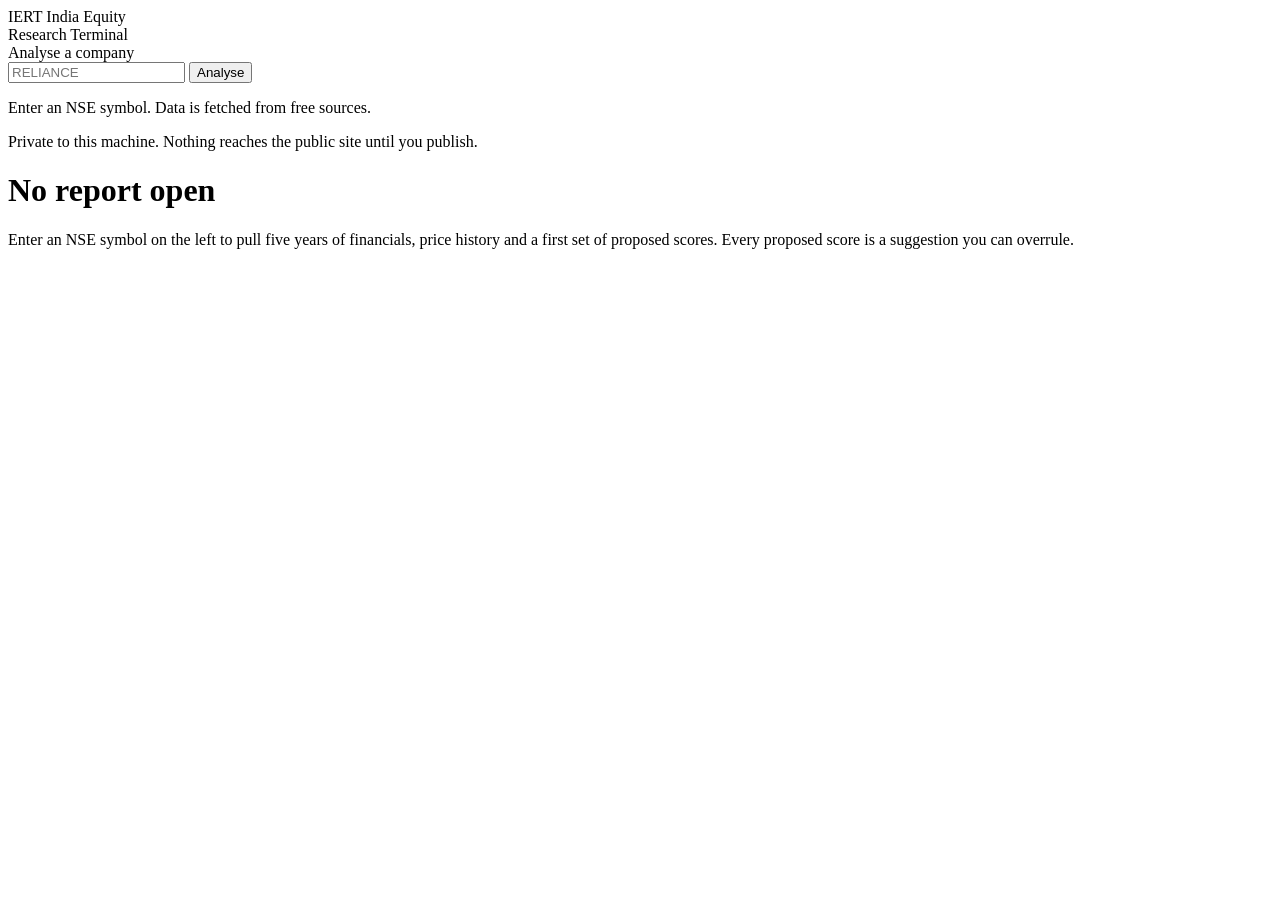
==== app/web/index.html @ f70c05c9 "Build the India Equity Research Terminal Implements the V1.2 Standardized Investment Decision Engine" ====
<!doctype html>
<html lang="en">
<head>
<meta charset="utf-8">
<meta name="viewport" content="width=device-width, initial-scale=1">
<title>India Equity Research Terminal</title>
<link rel="preconnect" href="https://fonts.googleapis.com">
<link rel="preconnect" href="https://fonts.gstatic.com" crossorigin>
<link href="https://fonts.googleapis.com/css2?family=IBM+Plex+Mono:wght@400;500&family=IBM+Plex+Sans:wght@400;500;600&family=Spectral:wght@400;500;600&display=swap" rel="stylesheet">
<link rel="stylesheet" href="/assets/terminal.css">
<link rel="stylesheet" href="/web/workbench.css">
</head>
<body class="ink">

<div class="app">

  <aside class="rail">
    <div class="rail__brand">
      <span class="rail__mark">IERT</span>
      <span class="rail__name">India Equity<br>Research Terminal</span>
    </div>

    <form class="newform" id="new-form">
      <label for="ticker">Analyse a company</label>
      <div class="newform__row">
        <input id="ticker" name="ticker" placeholder="RELIANCE" autocomplete="off" spellcheck="false">
        <button type="submit" id="analyse-btn">Analyse</button>
      </div>
      <p class="small dim" id="new-status">Enter an NSE symbol. Data is fetched from free sources.</p>
    </form>

    <nav class="reportlist" id="report-list" aria-label="Saved reports"></nav>

    <div class="rail__foot small dim">
      <p>Private to this machine. Nothing reaches the public site until you publish.</p>
      <p id="site-status"></p>
    </div>
  </aside>

  <main class="work" id="work">
    <div class="empty" id="empty">
      <h1>No report open</h1>
      <p>Enter an NSE symbol on the left to pull five years of financials, price history and a first
         set of proposed scores. Every proposed score is a suggestion you can overrule.</p>
    </div>

    <div class="report" id="report" hidden>

      <header class="workhead" id="workhead"></header>

      <nav class="subnav" id="subnav">
        <a href="#sec-scoring">Scoring</a>
        <a href="#sec-rules">Decision rules</a>
        <a href="#sec-valuation">Valuation</a>
        <a href="#sec-narrative">Thesis</a>
        <a href="#sec-audit">Audit</a>
        <a href="#sec-data">Data</a>
      </nav>

      <section id="sec-scoring">
        <div class="section-head">
          <h2>Scoring</h2>
          <p>Seven categories, each one to ten. The proposal beside each slider is derived from the
             figures shown. Move the slider when you disagree.</p>
        </div>
        <div id="scoring"></div>
      </section>

      <section id="sec-rules">
        <div class="section-head">
          <h2>Decision rules</h2>
          <p>These inputs drive the override rules. They can block a verdict the total alone would allow.</p>
        </div>
        <div id="rules"></div>
      </section>

      <section id="sec-valuation">
        <div class="section-head">
          <h2>Valuation</h2>
          <p>Scenario values are editable. Leave probabilities empty unless you can defend them; the
             report then omits expected value rather than inventing it.</p>
        </div>
        <div id="valuation"></div>
      </section>

      <section id="sec-narrative">
        <div class="section-head">
          <h2>Thesis</h2>
          <p>One point per line. These become the published argument.</p>
        </div>
        <div id="narrative"></div>
      </section>

      <section id="sec-audit">
        <div class="section-head">
          <h2>Score audit</h2>
          <p>All ten questions must be answered yes before the report can be published.</p>
        </div>
        <div id="audit"></div>
      </section>

      <section id="sec-data">
        <div class="section-head">
          <h2>Data</h2>
          <p>What the free source supplied, and what it could not.</p>
        </div>
        <div id="data"></div>
      </section>

    </div>
  </main>

</div>

<div class="toast" id="toast" hidden></div>

<script src="/web/workbench.js"></script>
</body>
</html>
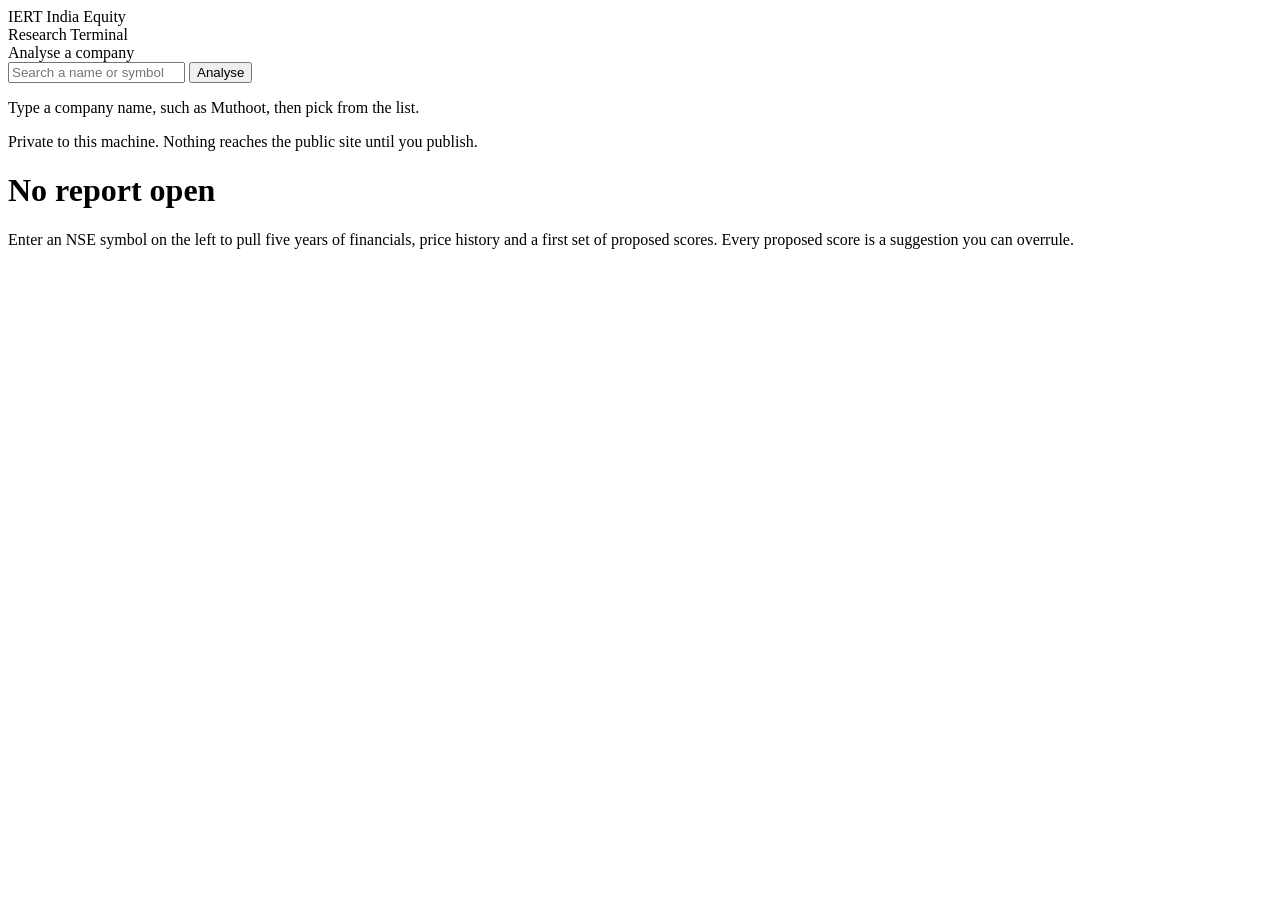
==== commit dbc31075: "Add company search, charts, and lender-aware scoring Search by name. Typing "Muthoot" now lists Muth" ====
--- a/app/web/index.html
+++ b/app/web/index.html
@@ -20,13 +20,18 @@
       <span class="rail__name">India Equity<br>Research Terminal</span>
     </div>
 
-    <form class="newform" id="new-form">
+    <form class="newform" id="new-form" autocomplete="off">
       <label for="ticker">Analyse a company</label>
-      <div class="newform__row">
-        <input id="ticker" name="ticker" placeholder="RELIANCE" autocomplete="off" spellcheck="false">
-        <button type="submit" id="analyse-btn">Analyse</button>
+      <div class="combo">
+        <div class="newform__row">
+          <input id="ticker" name="ticker" placeholder="Search a name or symbol"
+                 role="combobox" aria-expanded="false" aria-controls="results"
+                 aria-autocomplete="list" autocomplete="off" spellcheck="false">
+          <button type="submit" id="analyse-btn">Analyse</button>
+        </div>
+        <ul class="results" id="results" role="listbox" aria-label="Matching companies" hidden></ul>
       </div>
-      <p class="small dim" id="new-status">Enter an NSE symbol. Data is fetched from free sources.</p>
+      <p class="small dim" id="new-status">Type a company name, such as Muthoot, then pick from the list.</p>
     </form>
 
     <nav class="reportlist" id="report-list" aria-label="Saved reports"></nav>
